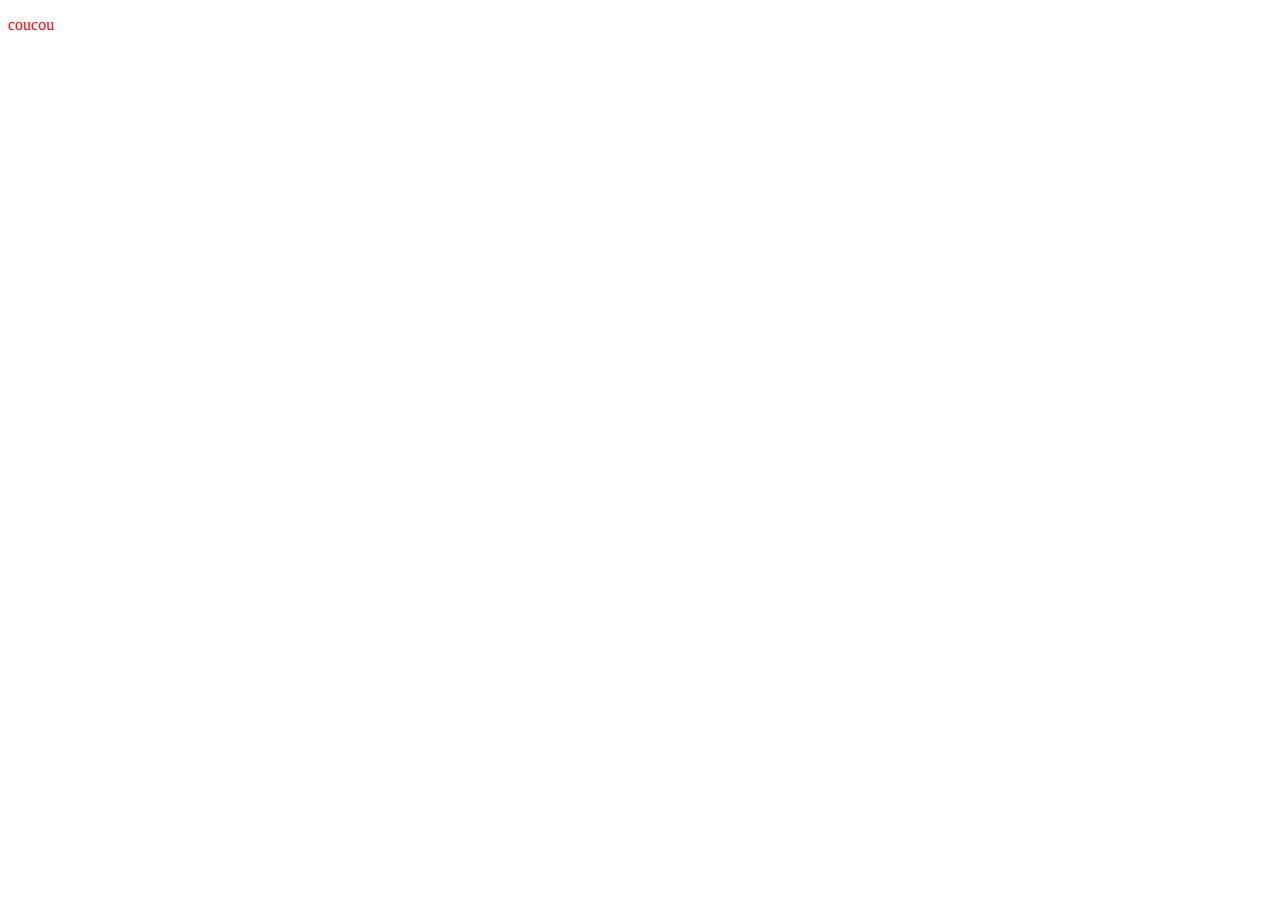
==== index.html @ e2d3e0fd "Add files via upload" ====
<!DOCTYPE html>
<html lang="en">
<head>
    <meta charset="UTF-8">
    <meta http-equiv="X-UA-Compatible" content="IE=edge">
    <meta name="viewport" content="width=device-width, initial-scale=1.0">
    <title>Document</title>

    <link rel="stylesheet" href="css/style.css">
</head>
<body>
    <p class="redColor">coucou</p>
</body>
</html>
---- css/style.css ----
.redColor{
    color: red;
}
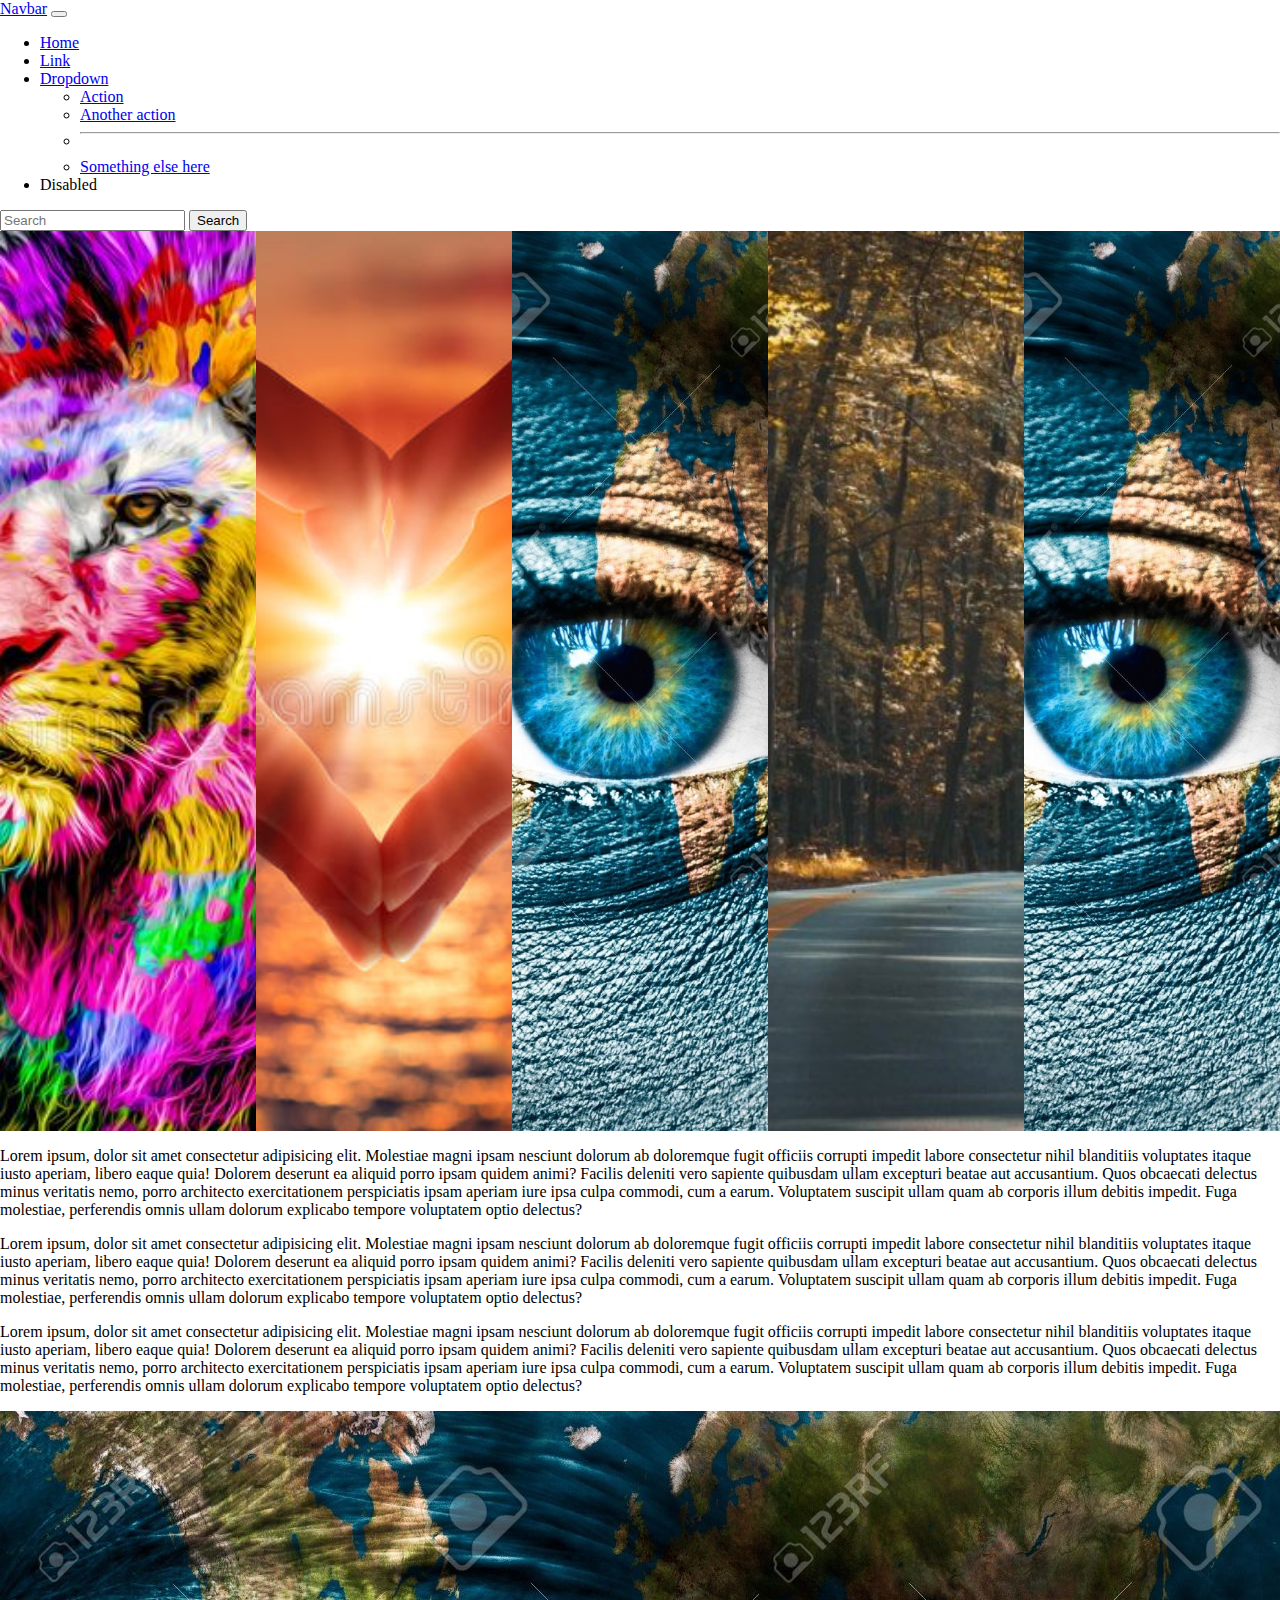
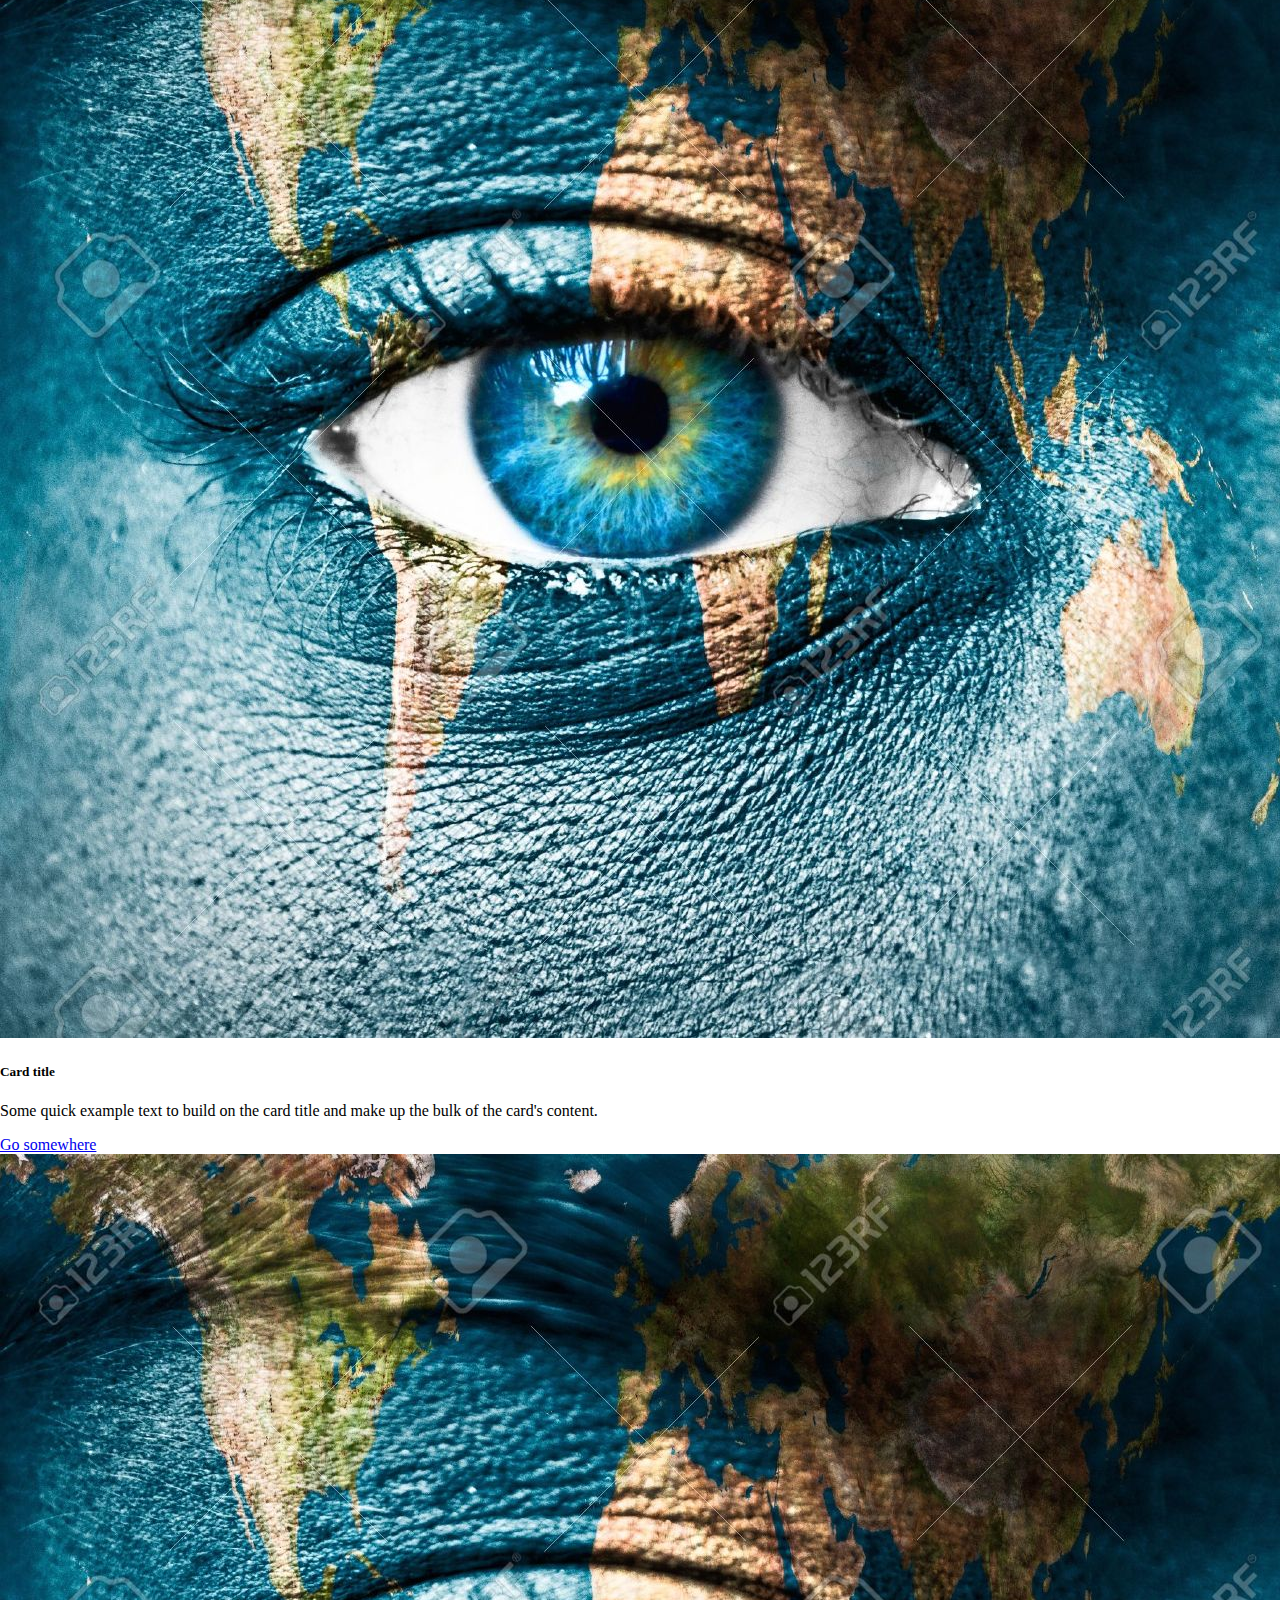
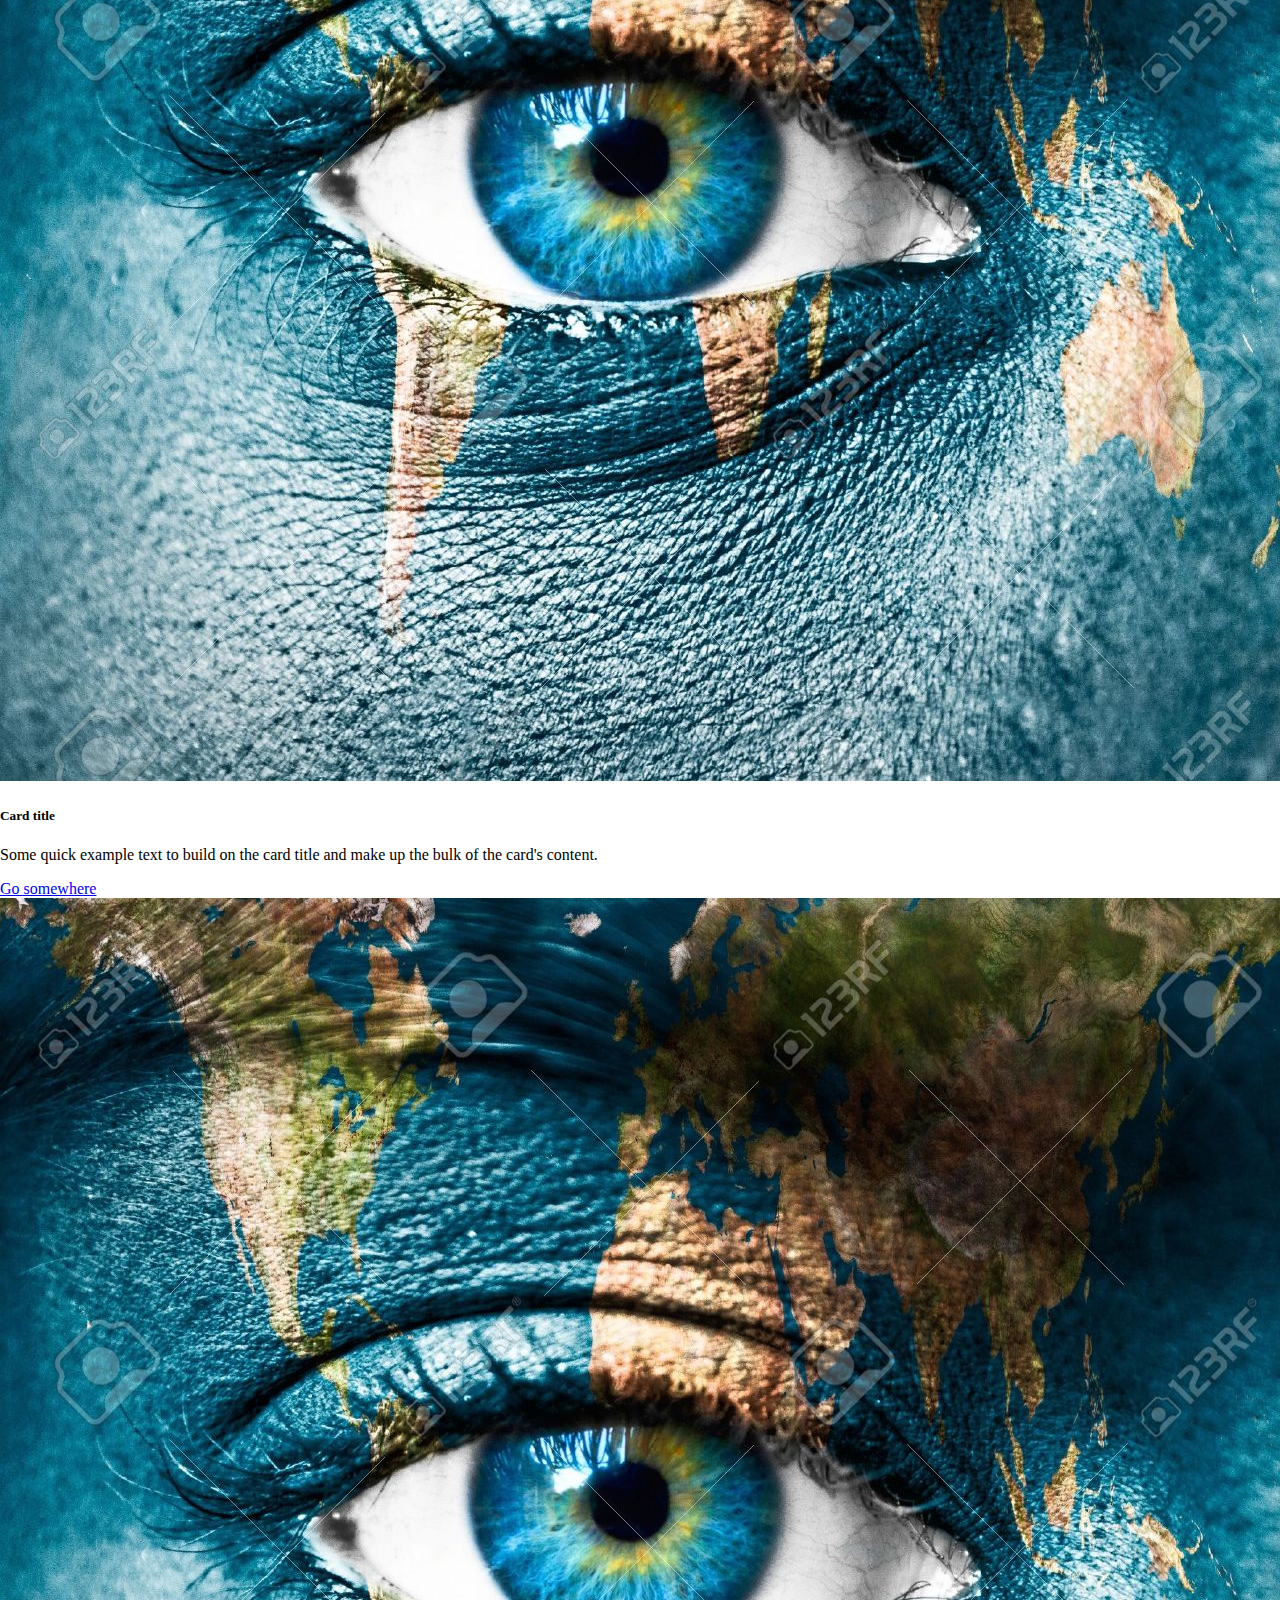
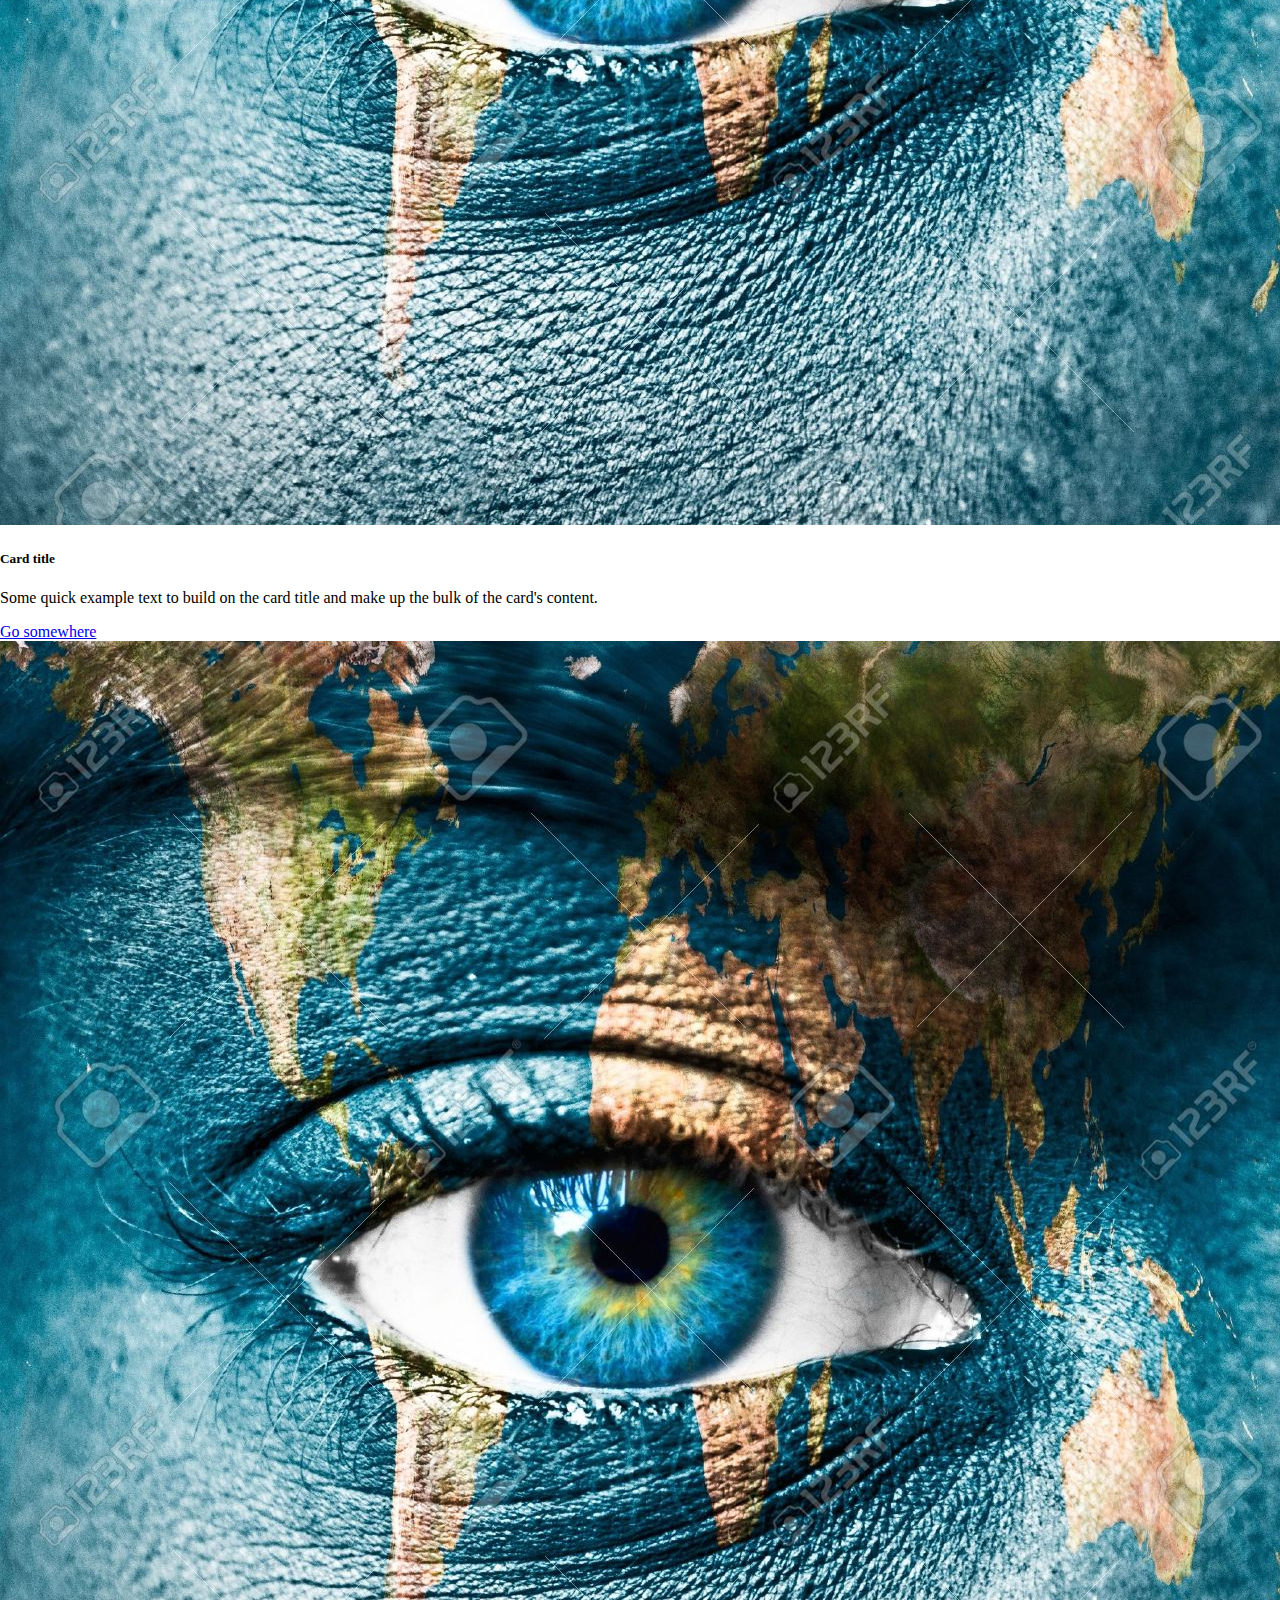
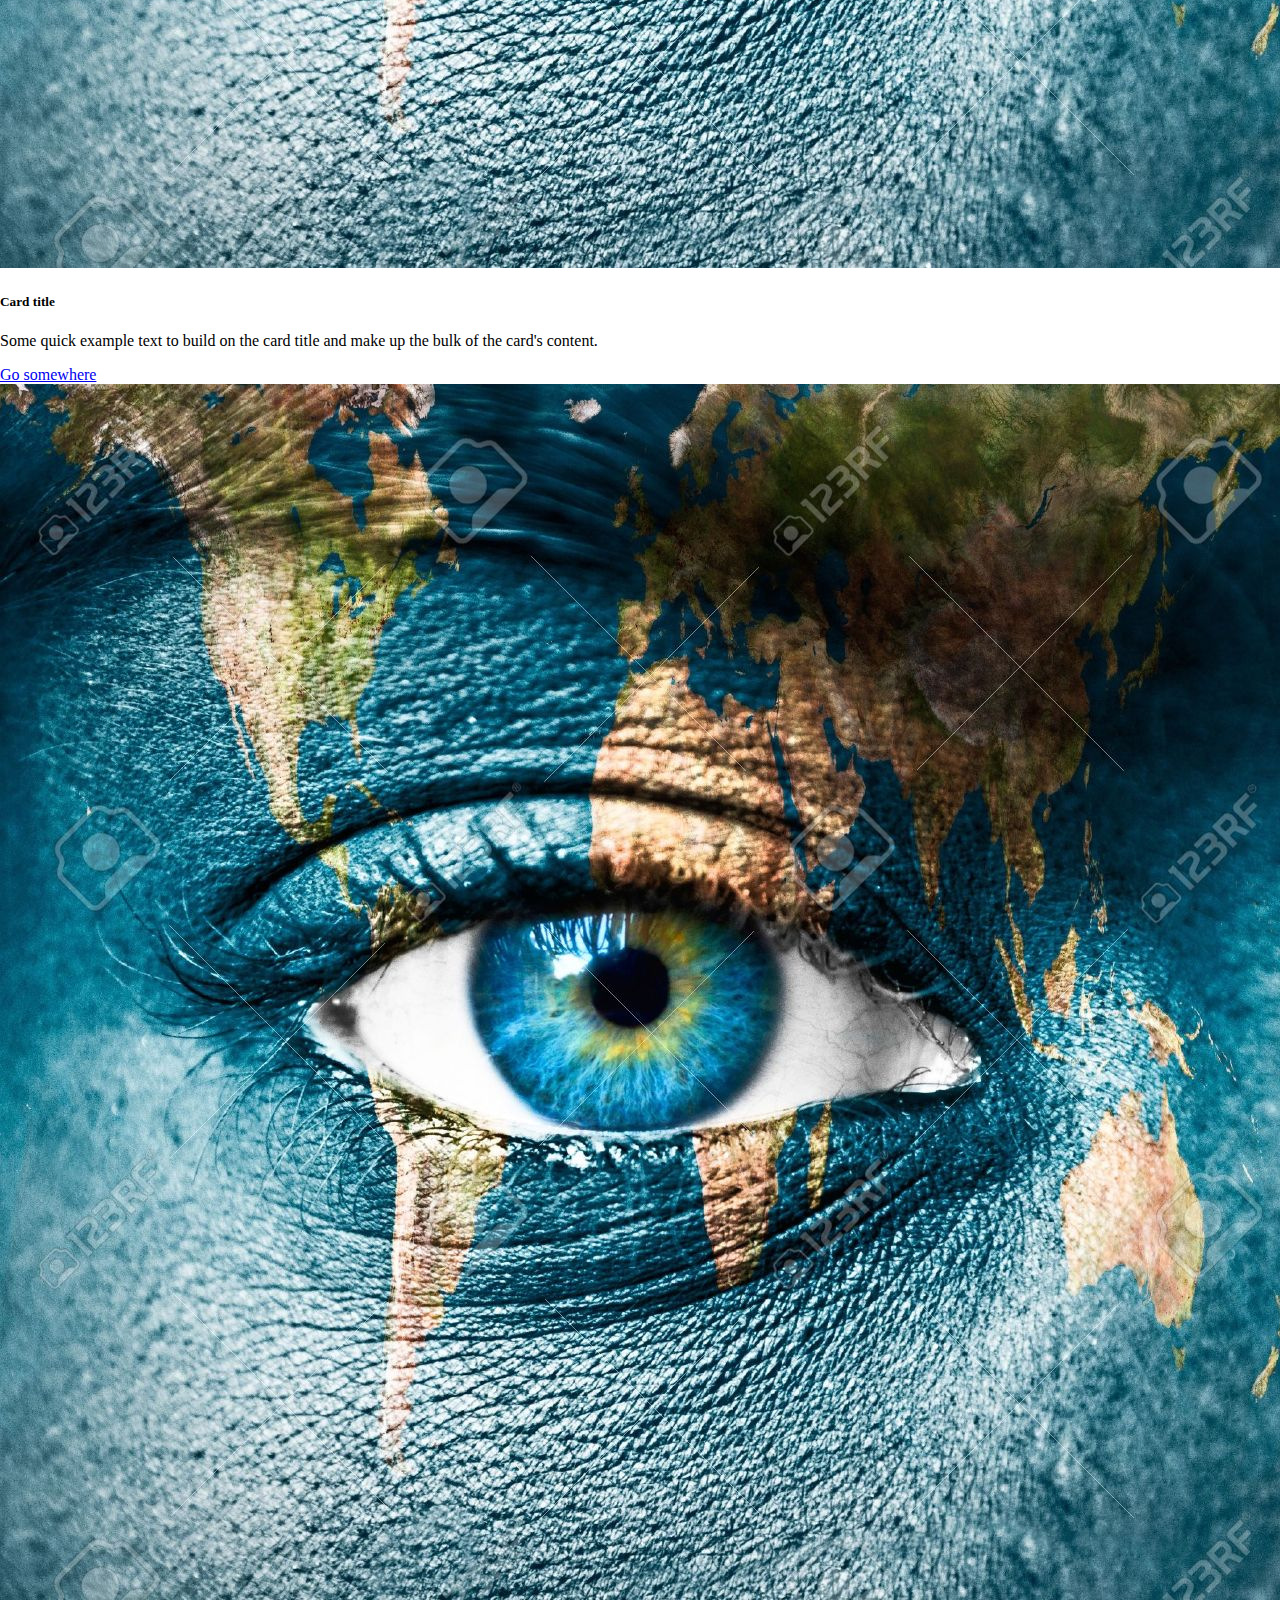
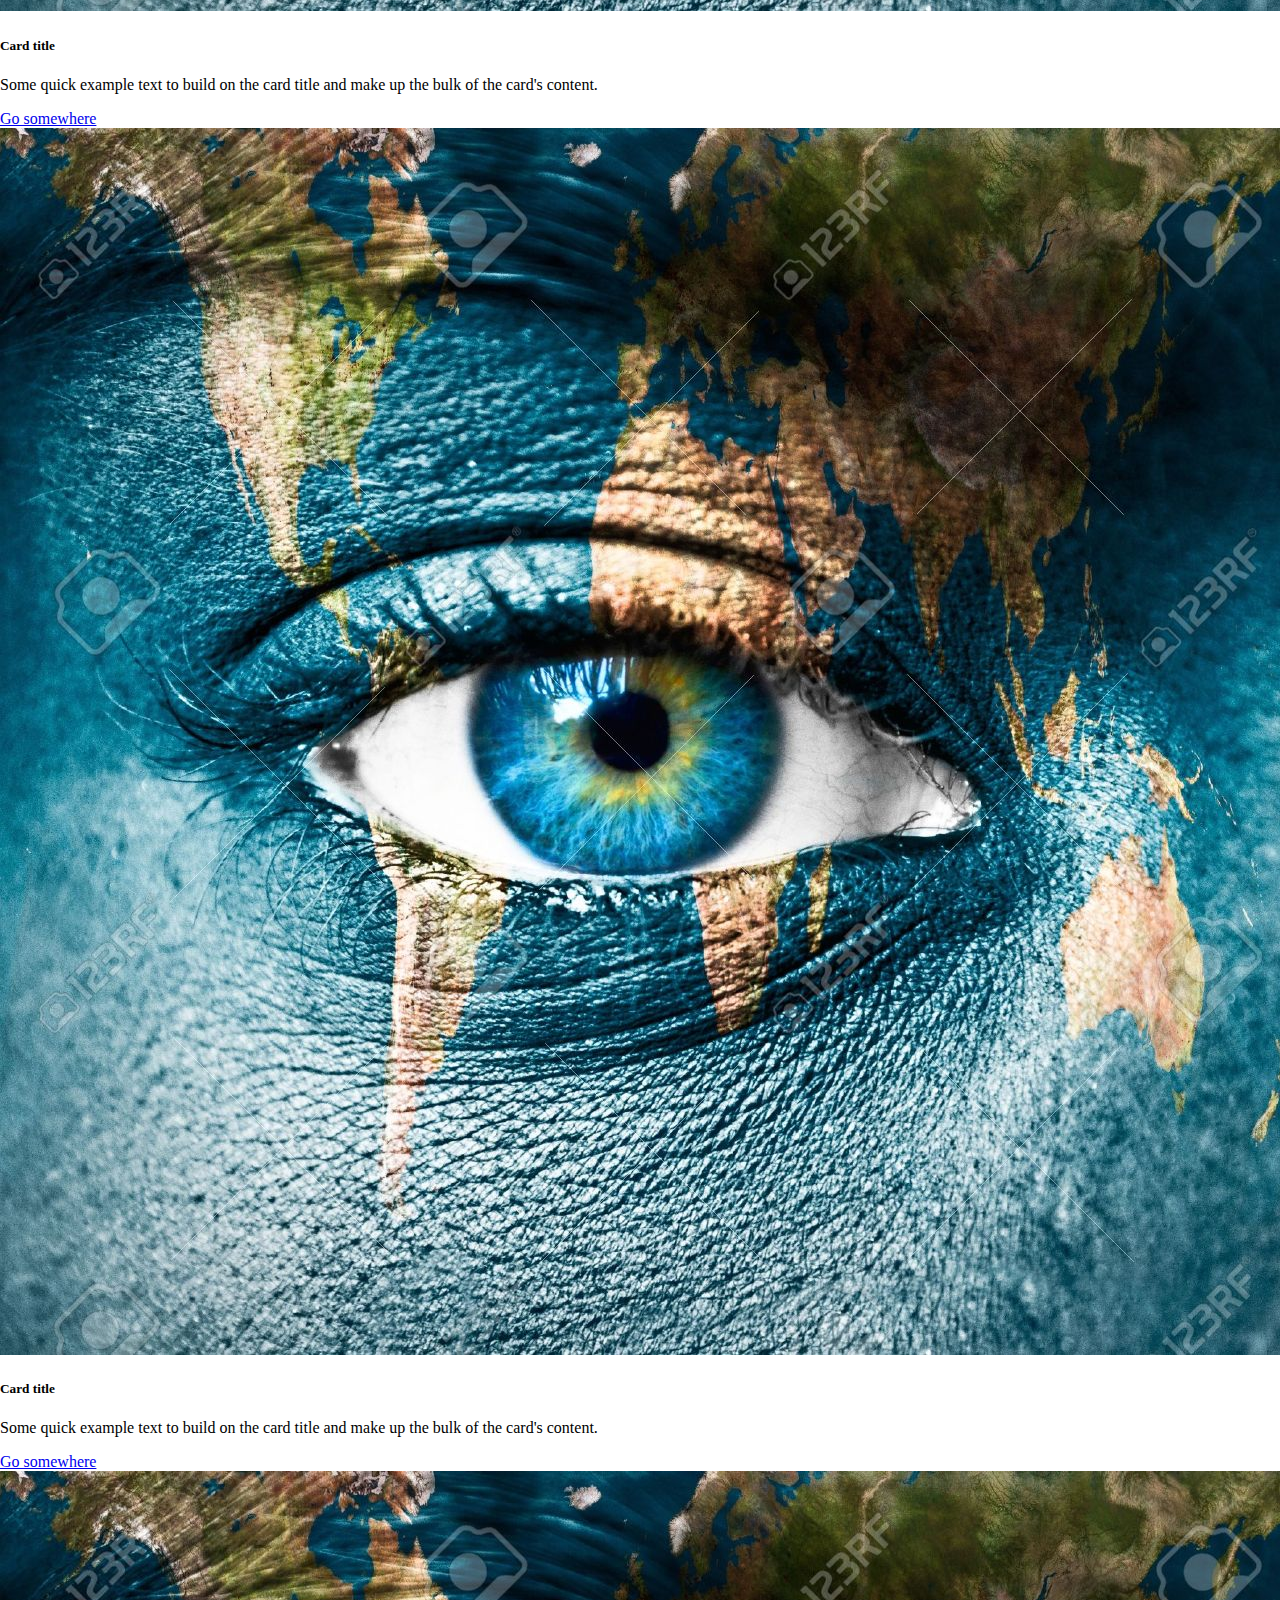
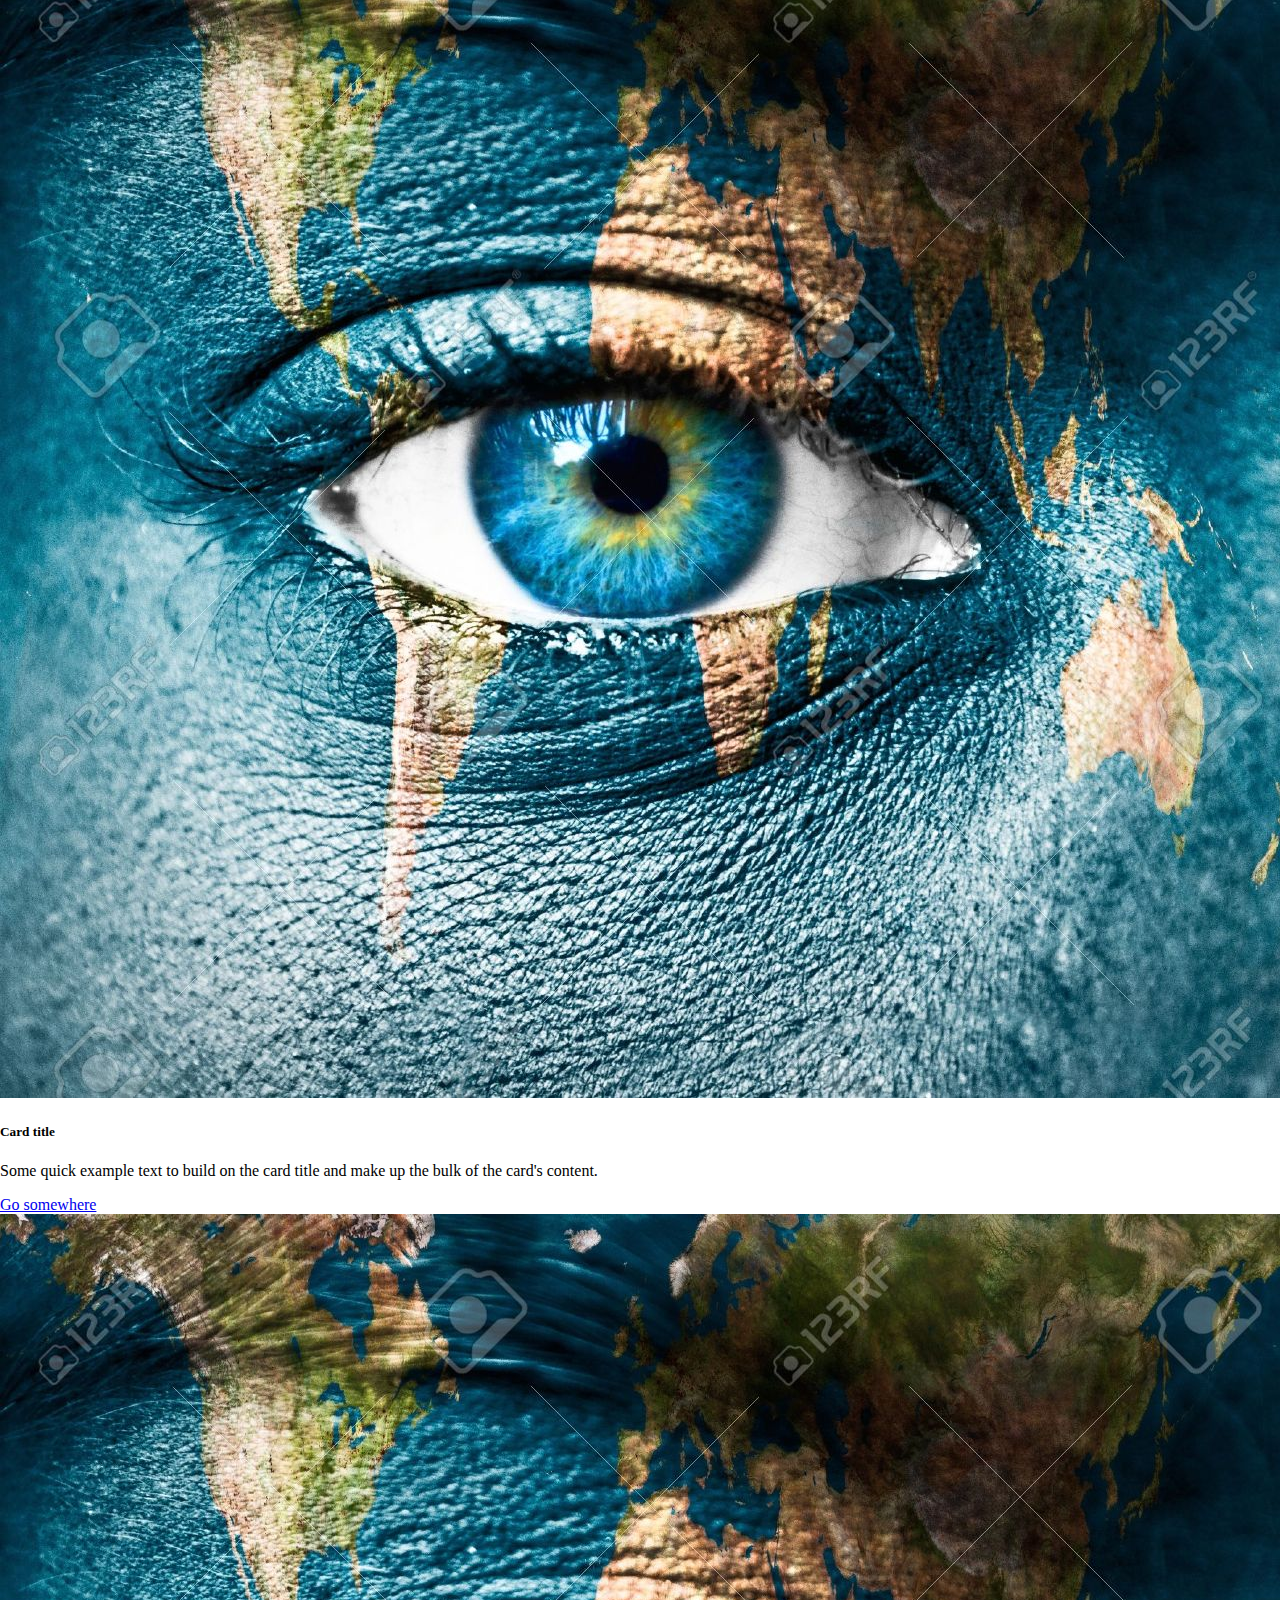
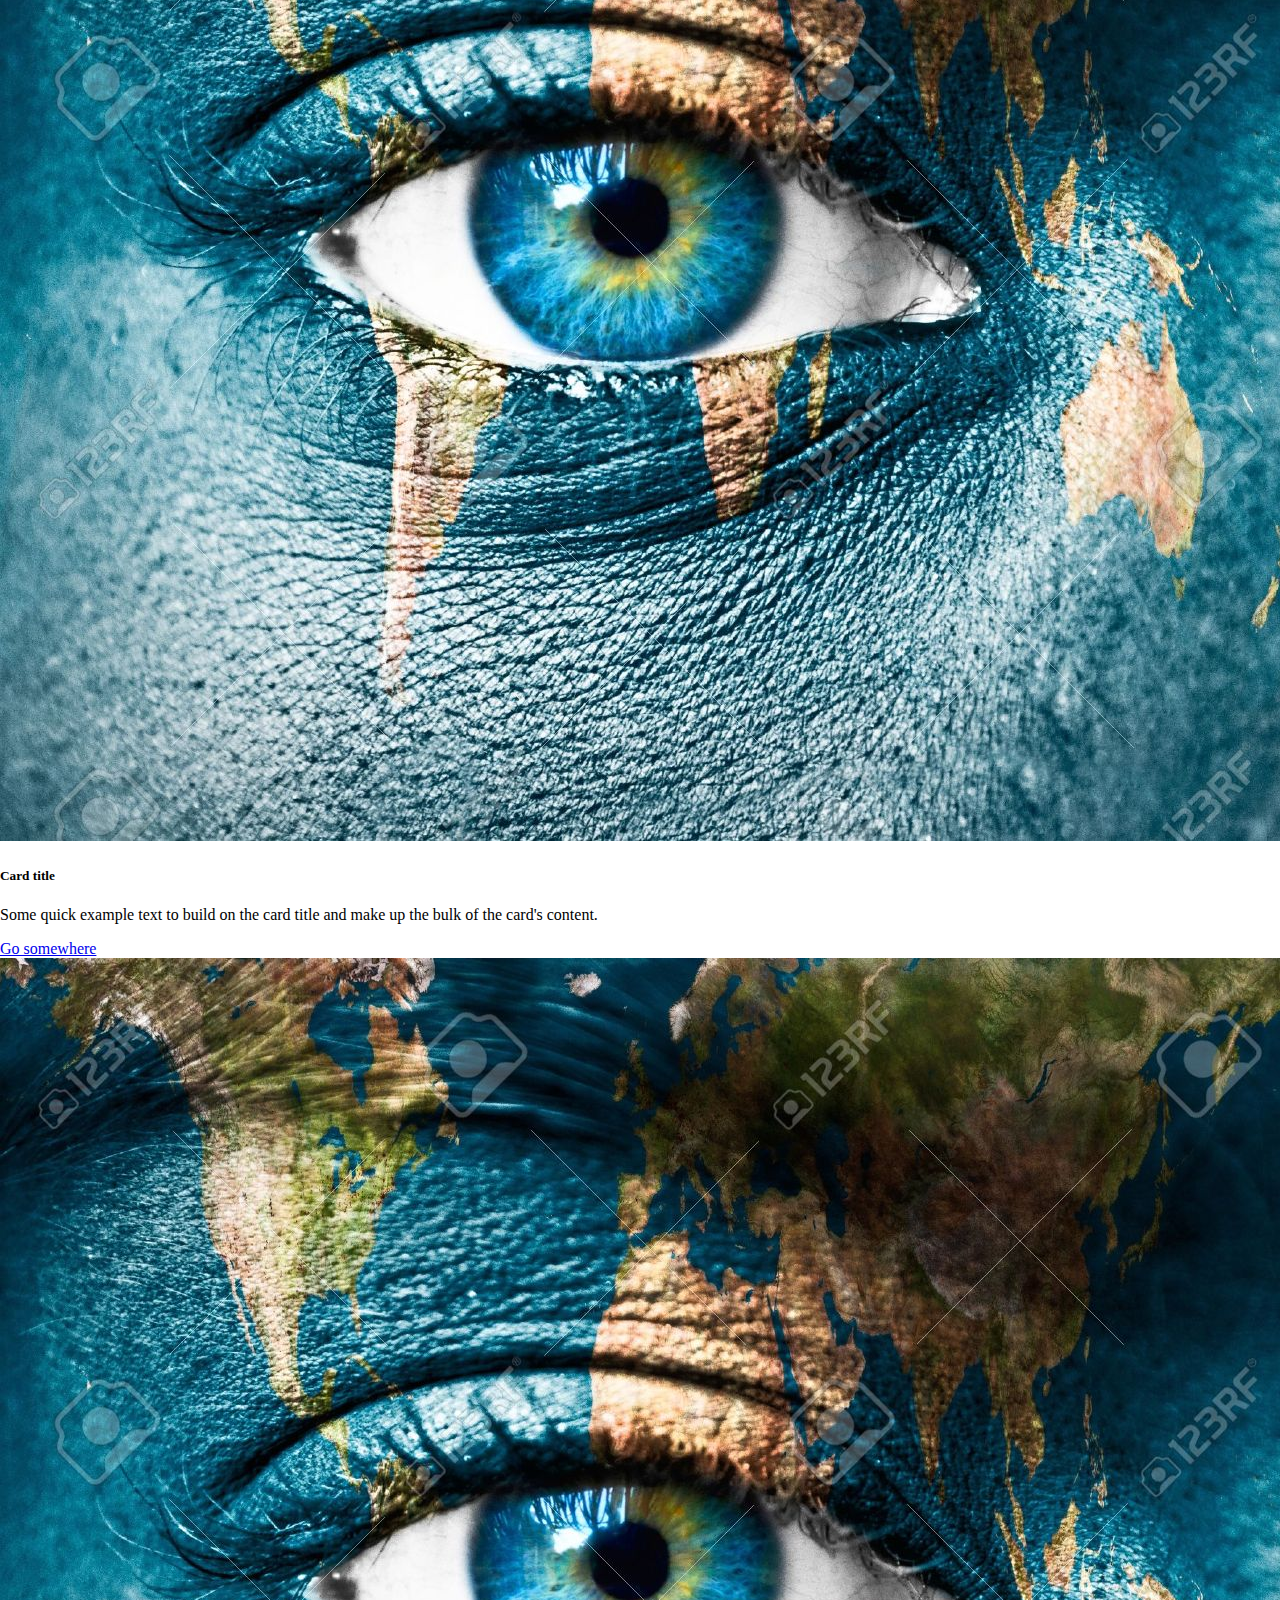
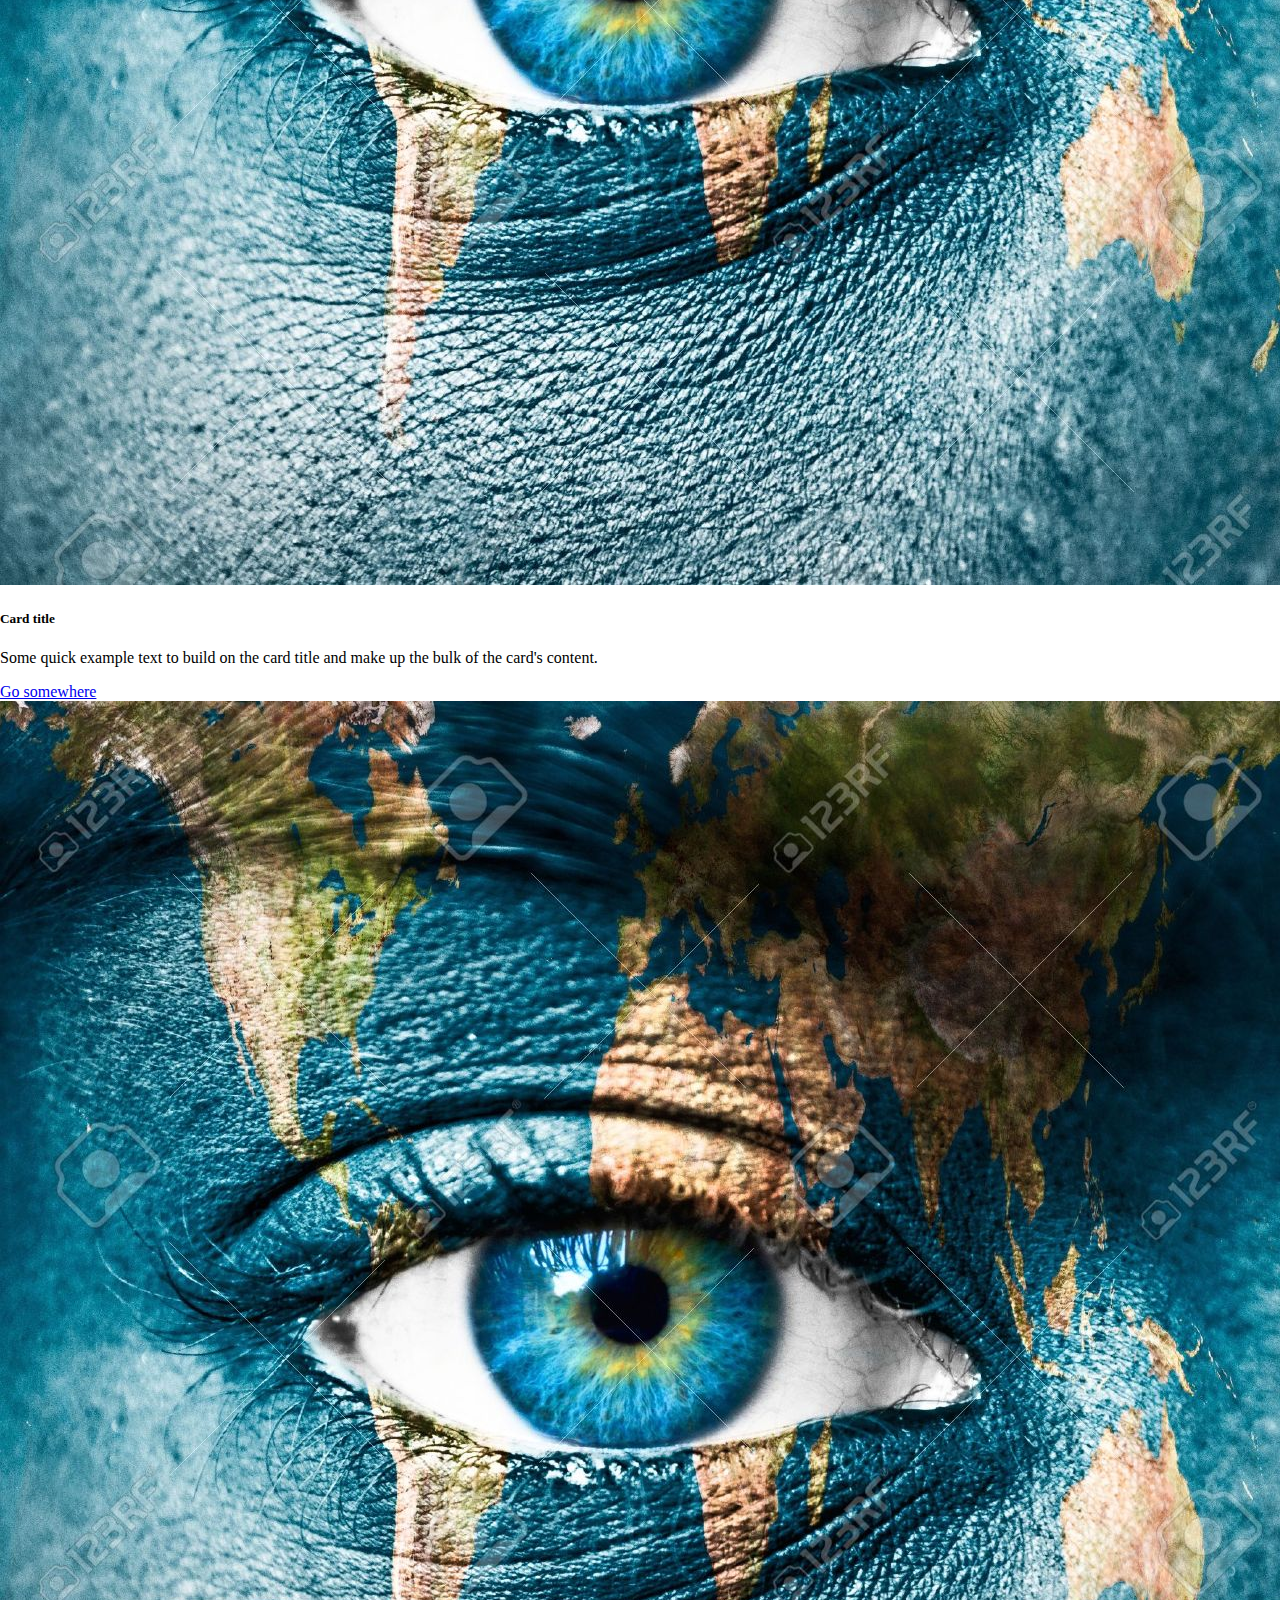
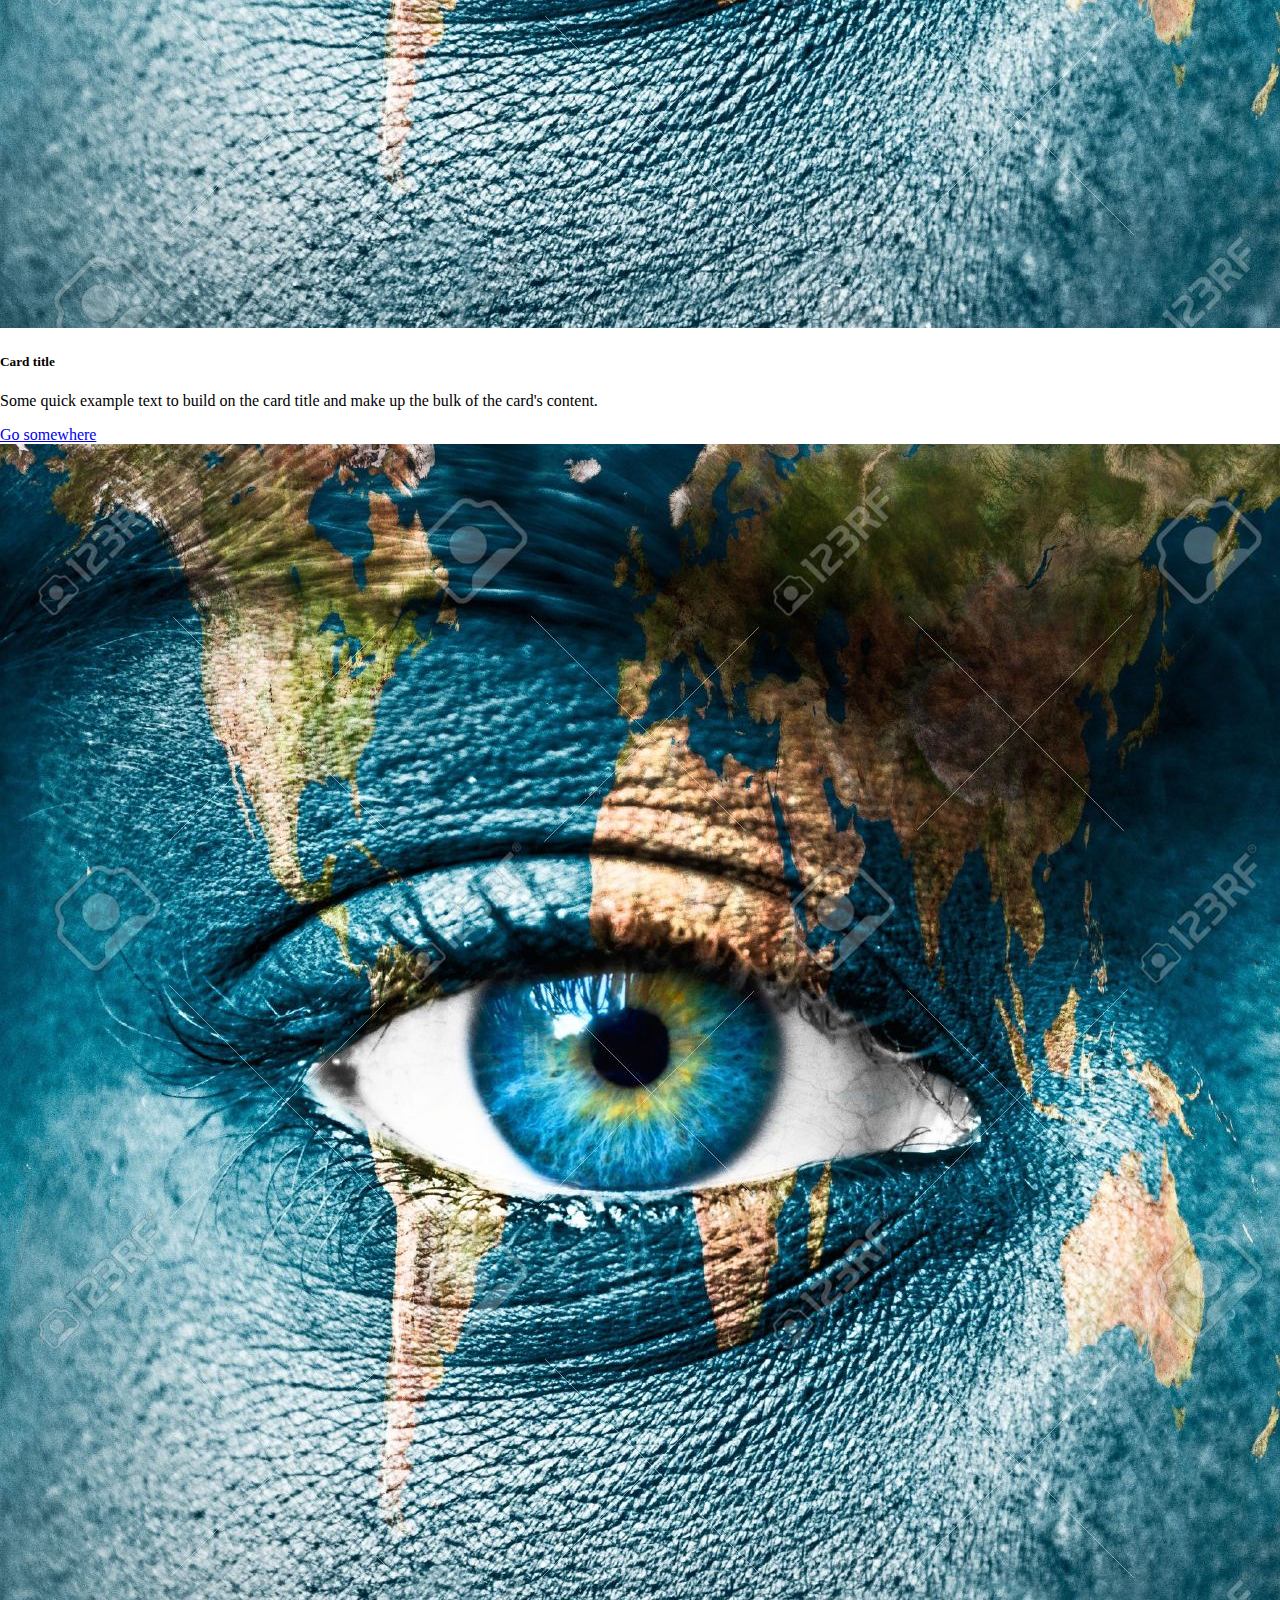
==== commit 31a00b60: "Add files via upload" ====
--- a/index.html
+++ b/index.html
@@ -5,10 +5,229 @@
     <meta http-equiv="X-UA-Compatible" content="IE=edge">
     <meta name="viewport" content="width=device-width, initial-scale=1.0">
     <title>Document</title>
-
+    <link href="https://cdn.jsdelivr.net/npm/bootstrap@5.3.0-alpha2/dist/css/bootstrap.min.css" rel="stylesheet" integrity="sha384-aFq/bzH65dt+w6FI2ooMVUpc+21e0SRygnTpmBvdBgSdnuTN7QbdgL+OapgHtvPp" crossorigin="anonymous">
     <link rel="stylesheet" href="css/style.css">
 </head>
 <body>
-    <p class="redColor">coucou</p>
+    <nav class="navbar navbar-expand-lg bg-body-tertiary">
+        <div class="container-fluid">
+          <a class="navbar-brand" href="#">Navbar</a>
+          <button class="navbar-toggler" type="button" data-bs-toggle="collapse" data-bs-target="#navbarSupportedContent" aria-controls="navbarSupportedContent" aria-expanded="false" aria-label="Toggle navigation">
+            <span class="navbar-toggler-icon"></span>
+          </button>
+          <div class="collapse navbar-collapse" id="navbarSupportedContent">
+            <ul class="navbar-nav me-auto mb-2 mb-lg-0">
+              <li class="nav-item">
+                <a class="nav-link active" aria-current="page" href="#">Home</a>
+              </li>
+              <li class="nav-item">
+                <a class="nav-link" href="#">Link</a>
+              </li>
+              <li class="nav-item dropdown">
+                <a class="nav-link dropdown-toggle" href="#" role="button" data-bs-toggle="dropdown" aria-expanded="false">
+                  Dropdown
+                </a>
+                <ul class="dropdown-menu">
+                  <li><a class="dropdown-item" href="#">Action</a></li>
+                  <li><a class="dropdown-item" href="#">Another action</a></li>
+                  <li><hr class="dropdown-divider"></li>
+                  <li><a class="dropdown-item" href="#">Something else here</a></li>
+                </ul>
+              </li>
+              <li class="nav-item">
+                <a class="nav-link disabled">Disabled</a>
+              </li>
+            </ul>
+            <form class="d-flex" role="search">
+              <input class="form-control me-2" type="search" placeholder="Search" aria-label="Search">
+              <button class="btn btn-outline-success" type="submit">Search</button>
+            </form>
+          </div>
+        </div>
+      </nav>
+<div class="panels">
+    <div class="panel lion">
+        <span class="titreJeu">Mario</span>
+    </div>
+    <div class="panel hands">
+        <span class="titreJeu">Mario</span>
+    </div>
+    <div class="panel eye">
+        <span class="titreJeu">Mario</span>
+    </div>
+    <div class="panel road">
+        <span class="titreJeu">Mario</span>
+    </div>
+    <div class="panel eye">
+        <span class="titreJeu">Mario</span>
+    </div>
+
+</div>
+
+<div class="container">
+
+            <div class="row justify-content-around">
+                <div class="col-2">
+                    <p>Lorem ipsum, dolor sit amet consectetur adipisicing elit. Molestiae magni ipsam nesciunt dolorum ab doloremque fugit officiis corrupti impedit labore consectetur nihil blanditiis voluptates itaque iusto aperiam, libero eaque quia! Dolorem deserunt ea aliquid porro ipsam quidem animi? Facilis deleniti vero sapiente quibusdam ullam excepturi beatae aut accusantium. Quos obcaecati delectus minus veritatis nemo, porro architecto exercitationem perspiciatis ipsam aperiam iure ipsa culpa commodi, cum a earum. Voluptatem suscipit ullam quam ab corporis illum debitis impedit. Fuga molestiae, perferendis omnis ullam dolorum explicabo tempore voluptatem optio delectus?</p>
+                </div>
+
+                <div class="col-3">
+                    <p>Lorem ipsum, dolor sit amet consectetur adipisicing elit. Molestiae magni ipsam nesciunt dolorum ab doloremque fugit officiis corrupti impedit labore consectetur nihil blanditiis voluptates itaque iusto aperiam, libero eaque quia! Dolorem deserunt ea aliquid porro ipsam quidem animi? Facilis deleniti vero sapiente quibusdam ullam excepturi beatae aut accusantium. Quos obcaecati delectus minus veritatis nemo, porro architecto exercitationem perspiciatis ipsam aperiam iure ipsa culpa commodi, cum a earum. Voluptatem suscipit ullam quam ab corporis illum debitis impedit. Fuga molestiae, perferendis omnis ullam dolorum explicabo tempore voluptatem optio delectus?</p>
+                </div>
+
+                <div class="col-2">
+                    <p>Lorem ipsum, dolor sit amet consectetur adipisicing elit. Molestiae magni ipsam nesciunt dolorum ab doloremque fugit officiis corrupti impedit labore consectetur nihil blanditiis voluptates itaque iusto aperiam, libero eaque quia! Dolorem deserunt ea aliquid porro ipsam quidem animi? Facilis deleniti vero sapiente quibusdam ullam excepturi beatae aut accusantium. Quos obcaecati delectus minus veritatis nemo, porro architecto exercitationem perspiciatis ipsam aperiam iure ipsa culpa commodi, cum a earum. Voluptatem suscipit ullam quam ab corporis illum debitis impedit. Fuga molestiae, perferendis omnis ullam dolorum explicabo tempore voluptatem optio delectus?</p>
+                </div>
+            </div>
+
+</div>
+
+<div class="mesCartes">
+    <div class="container">
+        <div class="row">
+            <div class="card col-3">
+                <img src="img/3.jpg" class="card-img-top" alt="...">
+                <div class="card-body">
+                  <h5 class="card-title">Card title</h5>
+                  <p class="card-text">Some quick example text to build on the card title and make up the bulk of the card's content.</p>
+                  <a href="#" class="btn btn-primary">Go somewhere</a>
+                </div>
+              </div>
+
+              <div class="card col-3">
+                <img src="img/3.jpg" class="card-img-top" alt="...">
+                <div class="card-body">
+                  <h5 class="card-title">Card title</h5>
+                  <p class="card-text">Some quick example text to build on the card title and make up the bulk of the card's content.</p>
+                  <a href="#" class="btn btn-primary">Go somewhere</a>
+                </div>
+              </div>
+
+              <div class="card col-3">
+                <img src="img/3.jpg" class="card-img-top" alt="...">
+                <div class="card-body">
+                  <h5 class="card-title">Card title</h5>
+                  <p class="card-text">Some quick example text to build on the card title and make up the bulk of the card's content.</p>
+                  <a href="#" class="btn btn-primary">Go somewhere</a>
+                </div>
+              </div>
+
+
+              <div class="card col-3">
+                <img src="img/3.jpg" class="card-img-top" alt="...">
+                <div class="card-body">
+                  <h5 class="card-title">Card title</h5>
+                  <p class="card-text">Some quick example text to build on the card title and make up the bulk of the card's content.</p>
+                  <a href="#" class="btn btn-primary">Go somewhere</a>
+                </div>
+              </div>
+
+
+              <div class="card col-3">
+                <img src="img/3.jpg" class="card-img-top" alt="...">
+                <div class="card-body">
+                  <h5 class="card-title">Card title</h5>
+                  <p class="card-text">Some quick example text to build on the card title and make up the bulk of the card's content.</p>
+                  <a href="#" class="btn btn-primary">Go somewhere</a>
+                </div>
+              </div>
+
+
+              <div class="card col-3">
+                <img src="img/3.jpg" class="card-img-top" alt="...">
+                <div class="card-body">
+                  <h5 class="card-title">Card title</h5>
+                  <p class="card-text">Some quick example text to build on the card title and make up the bulk of the card's content.</p>
+                  <a href="#" class="btn btn-primary">Go somewhere</a>
+                </div>
+              </div>
+
+
+              <div class="card col-3">
+                <img src="img/3.jpg" class="card-img-top" alt="...">
+                <div class="card-body">
+                  <h5 class="card-title">Card title</h5>
+                  <p class="card-text">Some quick example text to build on the card title and make up the bulk of the card's content.</p>
+                  <a href="#" class="btn btn-primary">Go somewhere</a>
+                </div>
+              </div>
+
+
+              <div class="card col-3">
+                <img src="img/3.jpg" class="card-img-top" alt="...">
+                <div class="card-body">
+                  <h5 class="card-title">Card title</h5>
+                  <p class="card-text">Some quick example text to build on the card title and make up the bulk of the card's content.</p>
+                  <a href="#" class="btn btn-primary">Go somewhere</a>
+                </div>
+              </div>
+
+
+              <div class="card col-3">
+                <img src="img/3.jpg" class="card-img-top" alt="...">
+                <div class="card-body">
+                  <h5 class="card-title">Card title</h5>
+                  <p class="card-text">Some quick example text to build on the card title and make up the bulk of the card's content.</p>
+                  <a href="#" class="btn btn-primary">Go somewhere</a>
+                </div>
+              </div>
+
+
+              <div class="card col-3">
+                <img src="img/3.jpg" class="card-img-top" alt="...">
+                <div class="card-body">
+                  <h5 class="card-title">Card title</h5>
+                  <p class="card-text">Some quick example text to build on the card title and make up the bulk of the card's content.</p>
+                  <a href="#" class="btn btn-primary">Go somewhere</a>
+                </div>
+              </div>
+
+
+              <div class="card col-3">
+                <img src="img/3.jpg" class="card-img-top" alt="...">
+                <div class="card-body">
+                  <h5 class="card-title">Card title</h5>
+                  <p class="card-text">Some quick example text to build on the card title and make up the bulk of the card's content.</p>
+                  <a href="#" class="btn btn-primary">Go somewhere</a>
+                </div>
+              </div>
+
+
+              <div class="card col-3">
+                <img src="img/3.jpg" class="card-img-top" alt="...">
+                <div class="card-body">
+                  <h5 class="card-title">Card title</h5>
+                  <p class="card-text">Some quick example text to build on the card title and make up the bulk of the card's content.</p>
+                  <a href="#" class="btn btn-primary">Go somewhere</a>
+                </div>
+              </div>
+
+
+              <div class="card col-3">
+                <img src="img/3.jpg" class="card-img-top" alt="...">
+                <div class="card-body">
+                  <h5 class="card-title">Card title</h5>
+                  <p class="card-text">Some quick example text to build on the card title and make up the bulk of the card's content.</p>
+                  <a href="#" class="btn btn-primary">Go somewhere</a>
+                </div>
+              </div>
+
+        </div>
+    </div>
+
+</div>
+
+<div class="container d-flex justify-content-center autreExemple">
+
+    <form action="" method="get" class="form">
+        <input type="text" name="" id="" class="form-control" placeholder="ecris ici">
+        <button class="btn btn-success monBouton">OK</button>
+    </form>
+
+
+</div>
+
+
+<script src="https://cdn.jsdelivr.net/npm/bootstrap@5.3.0-alpha2/dist/js/bootstrap.bundle.min.js" integrity="sha384-qKXV1j0HvMUeCBQ+QVp7JcfGl760yU08IQ+GpUo5hlbpg51QRiuqHAJz8+BrxE/N" crossorigin="anonymous"></script>
 </body>
 </html>--- a/css/style.css
+++ b/css/style.css
@@ -1,3 +1,69 @@
-.redColor{
-    color: red;
+html, body{
+    margin: 0;
+    padding: 0;
+}
+.panels{
+
+    background-color: red;
+    height: 100vh;
+    width: 100vw;
+
+    display:flex;
+}
+
+.panel{
+
+    height: 100%;
+    flex:1;
+
+    background-position: center;
+    background-size: cover;
+    background-repeat: no-repeat;
+    transition : flex .7s ease-in-out;
+
+    display: flex;
+    justify-content: center;
+    align-items: center;
+
+}
+
+.panel:hover{
+    flex:5;
+}
+.panel:hover>.titreJeu{
+    opacity: 100%;
+}
+
+.lion{
+    background-image: url("../img/1.jpg");
+
+}
+.hands{
+    background-image: url("../img/2.jpg");
+
+
+
+}
+
+.eye{
+    background-image: url("../img/3.jpg");
+
+}
+.road{
+    background-image: url("../img/4.jpg");
+
+}
+
+
+.titreJeu{
+    font-family: 'Gill Sans', 'Gill Sans MT', Calibri, 'Trebuchet MS', sans-serif;
+    color: white;
+    font-weight: bolder;
+    font-size: 3em;
+    opacity: 0%;
+    transition: opacity 1s;
+}
+
+.monBouton{
+    background-color: blueviolet !important;
 }